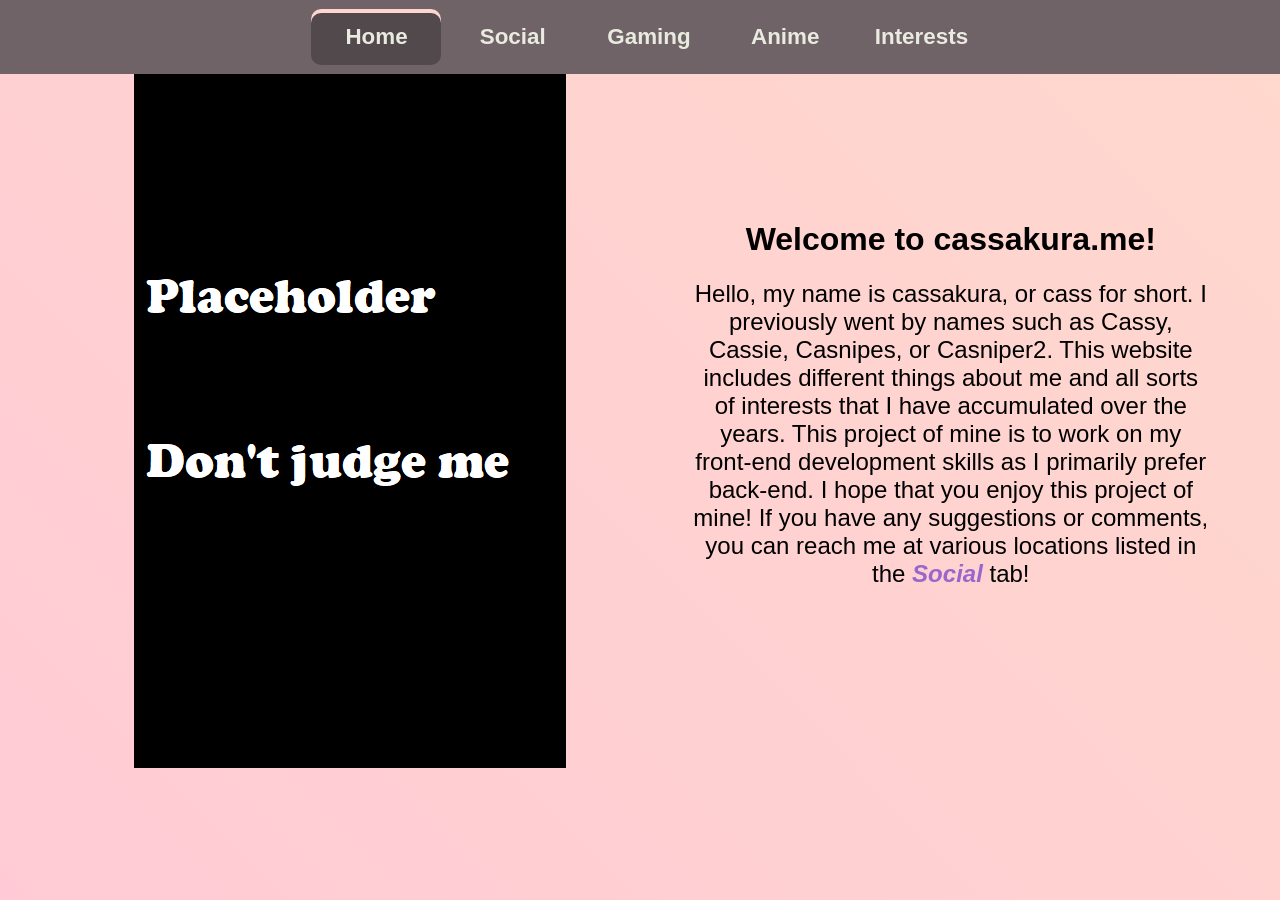
==== index.html @ 5c45cd03 "a" ====
<!DOCTYPE html>
<html>
  <head>
    <link rel="stylesheet" href="index.css">
    <meta charset = "UTF-8">
    <meta name="viewport" content="width=device-width, initial-scale=1">
  </head>

  <header>
    <div class="top-nav-bar">
      <ul>
        <li><a class="active" href="/">Home</a></li>
        <li><a href="social">Social</a></li>
        <li><a href="gaming">Gaming</a></li>
        <li><a href="anime">Anime</a></li>
        <li><a href="interests">Interests</a></li>
      </ul>
    </div>
  </header>

  <body class="bodyhome">
    <div class="allmain">
      <div class="imagemain">
        <img src="placeholder.png" />
      </div>
      <div class="homemain">
        <h1 style="text-align:center;">Welcome to cassakura.me!</h1>
        <h2 style="font-weight:normal;text-align:center;text-decoration:none;">Hello, my name is cassakura, or cass for short. I previously went by names such as Cassy, Cassie, Casnipes, or Casniper2. This website includes different things about me and all sorts of interests that I have accumulated over the years. This project of mine is to work on my front-end development skills as I primarily prefer back-end. I hope that you enjoy this project of mine! If you have any suggestions or comments, you can reach me at various locations listed in the <i><b><a href="social" style="color: #9966CC;">Social</a></b></i> tab!</h2><br><br>
      </div>
    </div>

    <script>
      window.onscroll = scrollShowNav;
      function scrollShowNav() {
         if (document.body.scrollTop > 80 || document.documentElement.scrollTop > 80)
         {
            document.getElementsByClassName("top-nav-bar")[0].style.padding = "0.1em";
         } else {
            document.getElementsByClassName("top-nav-bar")[0].style.padding = "0.3em";
         }
      }
      </script>
  </body>

</html>
---- index.css ----
*{
    font-family: sans-serif;
    text-decoration: none;
}

.top-nav-bar{
    background-color: #706367;
    text-align: center;
    padding: 0.4em;
    transition: 0.4s;
    font-size: 1.4em;
    margin-bottom: 1em;
    text-decoration: none;
    width: 100%;
    position: fixed;
    top: 0;
    left: 0;
    right: 0;
    margin-top: 0;
    margin-bottom: 0;
    height: auto;
    
}

.top-nav-bar ul{
    list-style-type: none;
    text-align: center;
    padding: 0;
    margin: 0;
    text-decoration: none;
    border-radius: 10px;
}

.top-nav-bar li{
    display: inline-block;
    text-decoration: none;
    border-radius: 10px;
}

.top-nav-bar a{
    font-family: sans-serif;
    font-weight: bold;
    text-decoration: none;
    display: block;
    width: 100px;
    padding: 15px;
    color: #E9EAE0;
}

.top-nav-bar a:visited{
    text-decoration: none;
    color: #E9EAE0;
}

.top-nav-bar a:hover{
    background-color: #E9EAE0;
    color: black;
    text-decoration: none;
    -webkit-text-stroke-width: 0px;
    border-radius: 10px;
}

.top-nav-bar .active{
    background-color: #52494c;
    box-shadow: inset 0px 4px #FFD5CF;
    border-radius: 10px;
}

.bodyhome{
    background: linear-gradient(45deg, #FFBADE, #FFC7D7, #FFD5CF, #FFE2C8, #FFEFC0);
    background-size: 400% 400%;
    animation: gradient 15s ease infinite;
    background-attachment:fixed;
    height:100%;
}

.imagemain{
    padding-top: 5%;
    padding-left: 10%;
    max-width: 100%;
}

.homemain{
    padding-top: 5%;
    padding-left: 10%;
    padding-right: 5%;
    background: none;
    align-items: center;
    justify-content: center;
}

.discordhome{
    max-width: 64em;
    margin: 1em auto;
}

.allmain{
    display: flex;
    align-items: center;
    justify-content: center;
}

@keyframes gradient {
    0% {
        background-position: 0% 50%;
    }
    50% {
        background-position: 100% 50%;
    }
    100% {
        background-position: 0% 50%;
    }
}
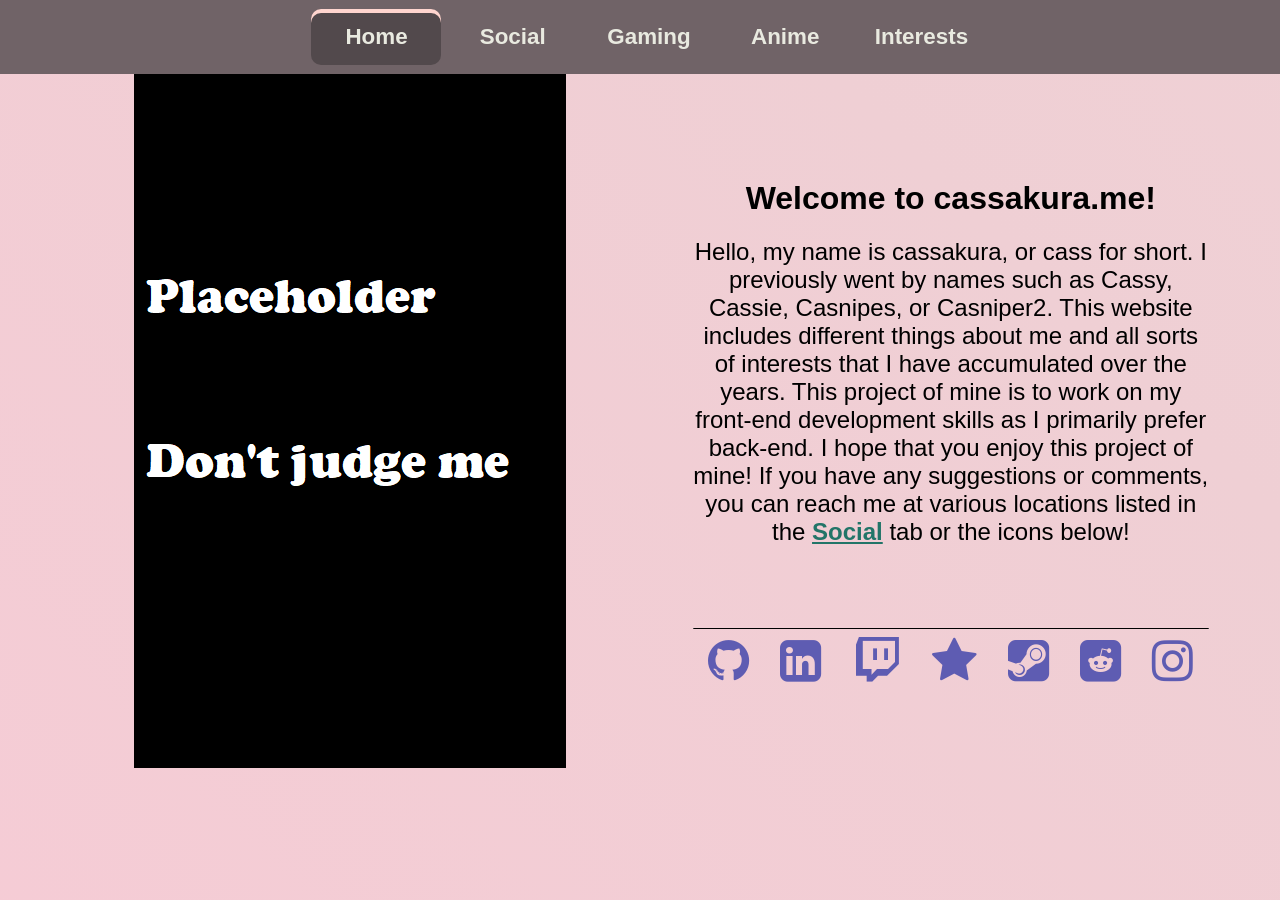
==== commit d30ad254: "A" ====
--- a/index.html
+++ b/index.html
@@ -4,6 +4,7 @@
     <link rel="stylesheet" href="index.css">
     <meta charset = "UTF-8">
     <meta name="viewport" content="width=device-width, initial-scale=1">
+    <link rel="stylesheet" href="https://maxcdn.bootstrapcdn.com/font-awesome/4.4.0/css/font-awesome.min.css">
   </head>
 
   <header>
@@ -25,7 +26,46 @@
       </div>
       <div class="homemain">
         <h1 style="text-align:center;">Welcome to cassakura.me!</h1>
-        <h2 style="font-weight:normal;text-align:center;text-decoration:none;">Hello, my name is cassakura, or cass for short. I previously went by names such as Cassy, Cassie, Casnipes, or Casniper2. This website includes different things about me and all sorts of interests that I have accumulated over the years. This project of mine is to work on my front-end development skills as I primarily prefer back-end. I hope that you enjoy this project of mine! If you have any suggestions or comments, you can reach me at various locations listed in the <i><b><a href="social" style="color: #9966CC;">Social</a></b></i> tab!</h2><br><br>
+        <h2 style="font-weight:normal;text-align:center;text-decoration:none;">Hello, my name is cassakura, or cass for short. 
+          I previously went by names such as Cassy, Cassie, Casnipes, or Casniper2. This website includes different things about me and all 
+          sorts of interests that I have accumulated over the years. This project of mine is to work on my front-end development skills as I 
+          primarily prefer back-end. I hope that you enjoy this project of mine! If you have any suggestions or comments, you can reach me at 
+          various locations listed in the <b><a href="social" style="color: #227568;text-decoration: underline;">Social</a></b> tab or the icons below!</h2><br><br>
+          <!-- FIX FIX FIX FIX FIX FIX FIX FIX FIX FIX FIX FIX FIX FIX FIX FIX FIX FIX FIX FIX FIX FIX FIX FIX FIX FIX FIX FIX FIX FIX FIX FIX FIX FIX FIX FIX FIX FIX FIX FIX FIX FIX  -->
+      <div class="hides">
+        <div class="githide" id="github">
+          <h2 style="text-align: center;font-weight:normal">[Github]</h2>
+        </div>
+        <div class="linkedhide">
+          <h2 style="text-align: center;font-weight:normal">[LinkedIn]</h2>
+        </div>
+        <div class="twitchhide">
+          <h2 style="text-align: center;font-weight:normal">[Twitch]</h2>
+        </div>
+        <div class="starhide">
+          <h2 style="text-align: center;font-weight:normal">[You're Awesome]</h2>
+        </div>
+        <div class="steamhide">
+          <h2 style="text-align: center;font-weight:normal">[Steam]</h2>
+        </div>
+        <div class="reddithide">
+          <h2 style="text-align: center;font-weight:normal">[Reddit]</h2>
+        </div>
+        <div class="instahide">
+          <h2 style="text-align: center;font-weight:normal">[Instagram]</h2>
+        </div>
+      </div>
+        <br>
+        <hr noshade size="1">
+        <div class="socialcontainers">
+          <div><a href="https://github.com/clacey2256"><i class="fa fa-github fa-3x" style="color: #5E5CB2;" id="github"></i></a></div>
+          <div><a href="https://www.linkedin.com/in/cody-lacey-3a1488171/"><i class="fa fa-linkedin-square fa-3x" style="color: #5E5CB2;" id="linkedin"></i></a></div>
+          <div><a href="https://www.twitch.tv/casniper2"><i class="fa fa-twitch fa-3x" style="color: #5E5CB2;"id="twitch"></i></a></div>
+          <div><a href=""><i class="fa fa-star fa-3x fa-flip" style="color: #5E5CB2;" id="star"></i></a></div>
+          <div><a href="https://steamcommunity.com/id/Cassakura"><i class="fa fa-steam-square fa-3x" style="color: #5E5CB2;" id="steam"></i></a></div>
+          <div><a href="https://www.reddit.com/user/casniper2"><i class="fa fa-reddit-square fa-3x" style="color: #5E5CB2;" id="reddit"></i></a></div>
+          <div><a href="https://www.instagram.com/cassakura_/"><i class="fa fa-instagram fa-3x" style="color: #5E5CB2;" id="instagram"></i></a></div>
+        </div>
       </div>
     </div>
 
--- a/index.css
+++ b/index.css
@@ -1,5 +1,5 @@
 *{
-    font-family: sans-serif;
+    font-family:sans-serif;
     text-decoration: none;
 }
 
@@ -38,7 +38,7 @@
 }
 
 .top-nav-bar a{
-    font-family: sans-serif;
+    font-family:sans-serif;
     font-weight: bold;
     text-decoration: none;
     display: block;
@@ -67,9 +67,9 @@
 }
 
 .bodyhome{
-    background: linear-gradient(45deg, #FFBADE, #FFC7D7, #FFD5CF, #FFE2C8, #FFEFC0);
+    background: linear-gradient(45deg, #FFC7D7, #EFCFD4, #F5DCE0);
     background-size: 400% 400%;
-    animation: gradient 15s ease infinite;
+    animation: gradient 8s ease infinite;
     background-attachment:fixed;
     height:100%;
 }
@@ -89,15 +89,32 @@
     justify-content: center;
 }
 
-.discordhome{
-    max-width: 64em;
-    margin: 1em auto;
-}
-
 .allmain{
     display: flex;
     align-items: center;
     justify-content: center;
+}
+
+.homemain hr{
+    border-top: 1.5px solid black;
+}
+
+.socialcontainers{
+    text-decoration: none;
+    text-align: center;
+    display: grid;
+    align-content: space-evenly;
+    grid-template-columns: auto auto auto auto auto auto auto;
+}
+
+.githide, .linkedhide, .twitchhide, .starhide, .steamhide, .reddithide, .instahide{
+    display: none;
+    visibility: hidden;
+}
+
+#github:hover .githide{
+    display: block;
+    visibility: visible;
 }
 
 @keyframes gradient {
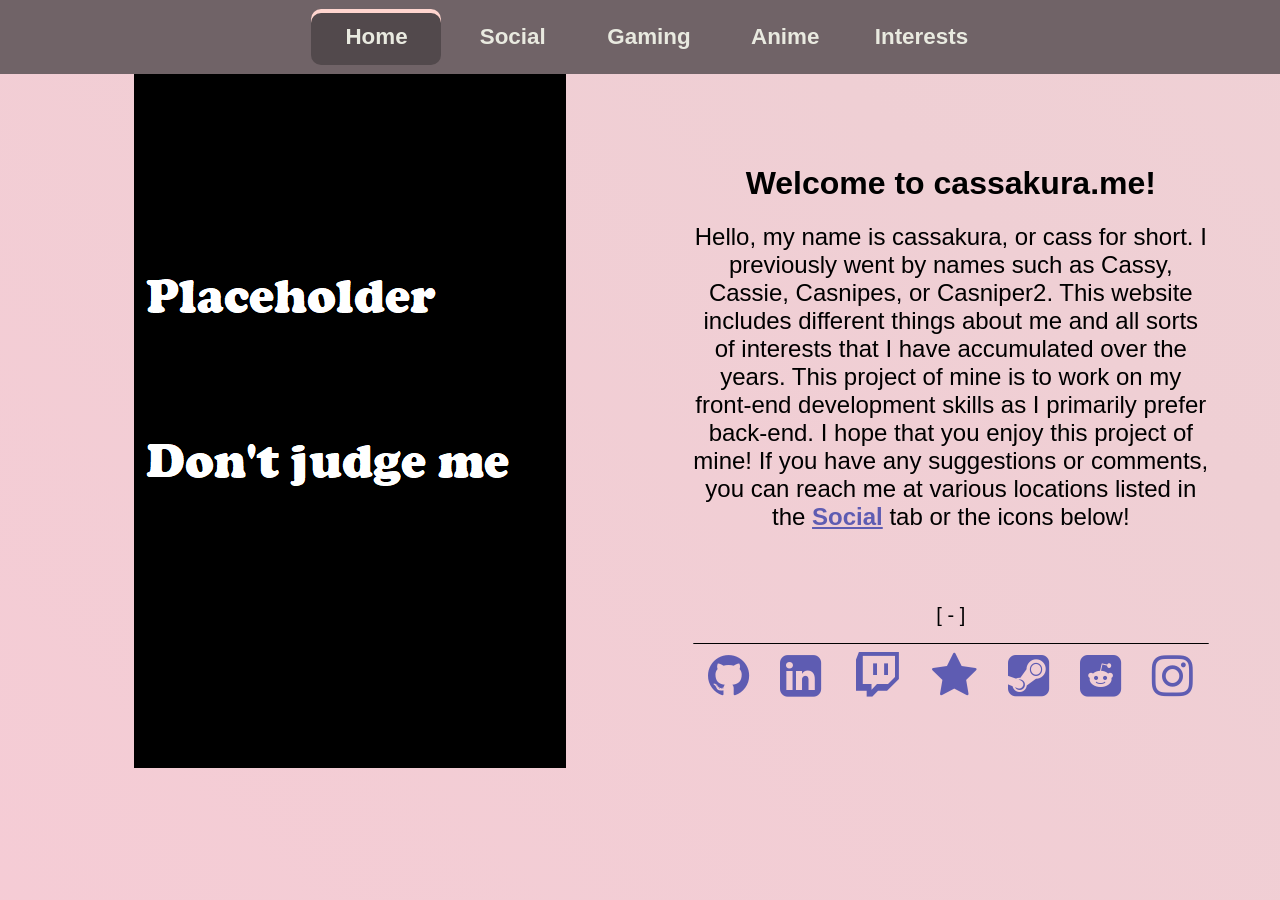
==== commit 733aea70: "a" ====
--- a/index.html
+++ b/index.html
@@ -5,6 +5,25 @@
     <meta charset = "UTF-8">
     <meta name="viewport" content="width=device-width, initial-scale=1">
     <link rel="stylesheet" href="https://maxcdn.bootstrapcdn.com/font-awesome/4.4.0/css/font-awesome.min.css">
+    <script>
+      let test = '-'
+      document.addEventListener('DOMContentLoaded', () => {
+        const hover = av => {
+          tags.innerHTML = av.target.title
+        }
+        const reset = () => {
+          tags.innerHTML = test
+       }
+      reset()
+  
+        const social = document.getElementsByClassName('socialcontainers')[0]
+        const icons = Array.from(social.querySelectorAll('a')).filter(item => item.title)
+        icons.forEach(icon => {
+          icon.addEventListener('mouseenter', hover)
+          icon.addEventListener('mouseleave', reset)
+        })
+      })
+    </script>
   </head>
 
   <header>
@@ -30,49 +49,30 @@
           I previously went by names such as Cassy, Cassie, Casnipes, or Casniper2. This website includes different things about me and all 
           sorts of interests that I have accumulated over the years. This project of mine is to work on my front-end development skills as I 
           primarily prefer back-end. I hope that you enjoy this project of mine! If you have any suggestions or comments, you can reach me at 
-          various locations listed in the <b><a href="social" style="color: #227568;text-decoration: underline;">Social</a></b> tab or the icons below!</h2><br><br>
-          <!-- FIX FIX FIX FIX FIX FIX FIX FIX FIX FIX FIX FIX FIX FIX FIX FIX FIX FIX FIX FIX FIX FIX FIX FIX FIX FIX FIX FIX FIX FIX FIX FIX FIX FIX FIX FIX FIX FIX FIX FIX FIX FIX  -->
-      <div class="hides">
-        <div class="githide" id="github">
-          <h2 style="text-align: center;font-weight:normal">[Github]</h2>
-        </div>
-        <div class="linkedhide">
-          <h2 style="text-align: center;font-weight:normal">[LinkedIn]</h2>
-        </div>
-        <div class="twitchhide">
-          <h2 style="text-align: center;font-weight:normal">[Twitch]</h2>
-        </div>
-        <div class="starhide">
-          <h2 style="text-align: center;font-weight:normal">[You're Awesome]</h2>
-        </div>
-        <div class="steamhide">
-          <h2 style="text-align: center;font-weight:normal">[Steam]</h2>
-        </div>
-        <div class="reddithide">
-          <h2 style="text-align: center;font-weight:normal">[Reddit]</h2>
-        </div>
-        <div class="instahide">
-          <h2 style="text-align: center;font-weight:normal">[Instagram]</h2>
+          various locations listed in the <b><a href="social" style="color: #5E5CB2;text-decoration: underline;">Social</a></b> tab or the icons below!</h2><br><br>
+          <!-- #227568 -->
+        <div class="social">
+          <span id="tags" style="text-align:center;text-decoration:none;">
+            "-"
+          </span>
+        <hr noshade size="1">
+        <div class="socialcontainers">
+          <a href="https://github.com/clacey2256" title="GitHub"><i class="fa fa-github fa-3x" style="color: #5E5CB2;"></i></a>
+          <a href="https://www.linkedin.com/in/cody-lacey-3a1488171/" title="LinkedIn"><i class="fa fa-linkedin-square fa-3x" style="color: #5E5CB2;" id="linkedin"></i></a>
+          <a href="https://www.twitch.tv/casniper2" title="Twitch"><i class="fa fa-twitch fa-3x" style="color: #5E5CB2;"id="twitch"></i></a>
+          <a href="" title="Star"><i class="fa fa-star fa-3x fa-flip" style="color: #5E5CB2;" id="star"></i></a>
+          <a href="https://steamcommunity.com/id/Cassakura" title="Steam"><i class="fa fa-steam-square fa-3x" style="color: #5E5CB2;" id="steam"></i></a>
+          <a href="https://www.reddit.com/user/casniper2" title="Reddit"><i class="fa fa-reddit-square fa-3x" style="color: #5E5CB2;" id="reddit"></i></a>
+          <a href="https://www.instagram.com/cassakura_/" title="Instagram"><i class="fa fa-instagram fa-3x" style="color: #5E5CB2;" id="instagram"></i></a>
         </div>
       </div>
-        <br>
-        <hr noshade size="1">
-        <div class="socialcontainers">
-          <div><a href="https://github.com/clacey2256"><i class="fa fa-github fa-3x" style="color: #5E5CB2;" id="github"></i></a></div>
-          <div><a href="https://www.linkedin.com/in/cody-lacey-3a1488171/"><i class="fa fa-linkedin-square fa-3x" style="color: #5E5CB2;" id="linkedin"></i></a></div>
-          <div><a href="https://www.twitch.tv/casniper2"><i class="fa fa-twitch fa-3x" style="color: #5E5CB2;"id="twitch"></i></a></div>
-          <div><a href=""><i class="fa fa-star fa-3x fa-flip" style="color: #5E5CB2;" id="star"></i></a></div>
-          <div><a href="https://steamcommunity.com/id/Cassakura"><i class="fa fa-steam-square fa-3x" style="color: #5E5CB2;" id="steam"></i></a></div>
-          <div><a href="https://www.reddit.com/user/casniper2"><i class="fa fa-reddit-square fa-3x" style="color: #5E5CB2;" id="reddit"></i></a></div>
-          <div><a href="https://www.instagram.com/cassakura_/"><i class="fa fa-instagram fa-3x" style="color: #5E5CB2;" id="instagram"></i></a></div>
-        </div>
       </div>
     </div>
 
     <script>
       window.onscroll = scrollShowNav;
       function scrollShowNav() {
-         if (document.body.scrollTop > 80 || document.documentElement.scrollTop > 80)
+         if (document.body.scrollTop > 120 || document.documentElement.scrollTop > 120)
          {
             document.getElementsByClassName("top-nav-bar")[0].style.padding = "0.1em";
          } else {
--- a/index.css
+++ b/index.css
@@ -1,6 +1,11 @@
 *{
     font-family:sans-serif;
     text-decoration: none;
+}
+
+body{
+    text-align: center;
+    font-family:sans-serif;
 }
 
 .top-nav-bar{
@@ -107,15 +112,26 @@
     grid-template-columns: auto auto auto auto auto auto auto;
 }
 
-.githide, .linkedhide, .twitchhide, .starhide, .steamhide, .reddithide, .instahide{
-    display: none;
-    visibility: hidden;
+span{
+    font-family:sans-serif;
+    display: block;
+    font-size: 1.25em;
+    margin-top: 0.83em;
+    margin-bottom: 0.83em;
+    margin-left: 0;
+    margin-right: 0;
 }
 
-#github:hover .githide{
-    display: block;
-    visibility: visible;
+span:before{
+    content: "[ ";
+    color: black;
 }
+
+span:after{
+    content: " ]";
+    color: black;
+}
+
 
 @keyframes gradient {
     0% {
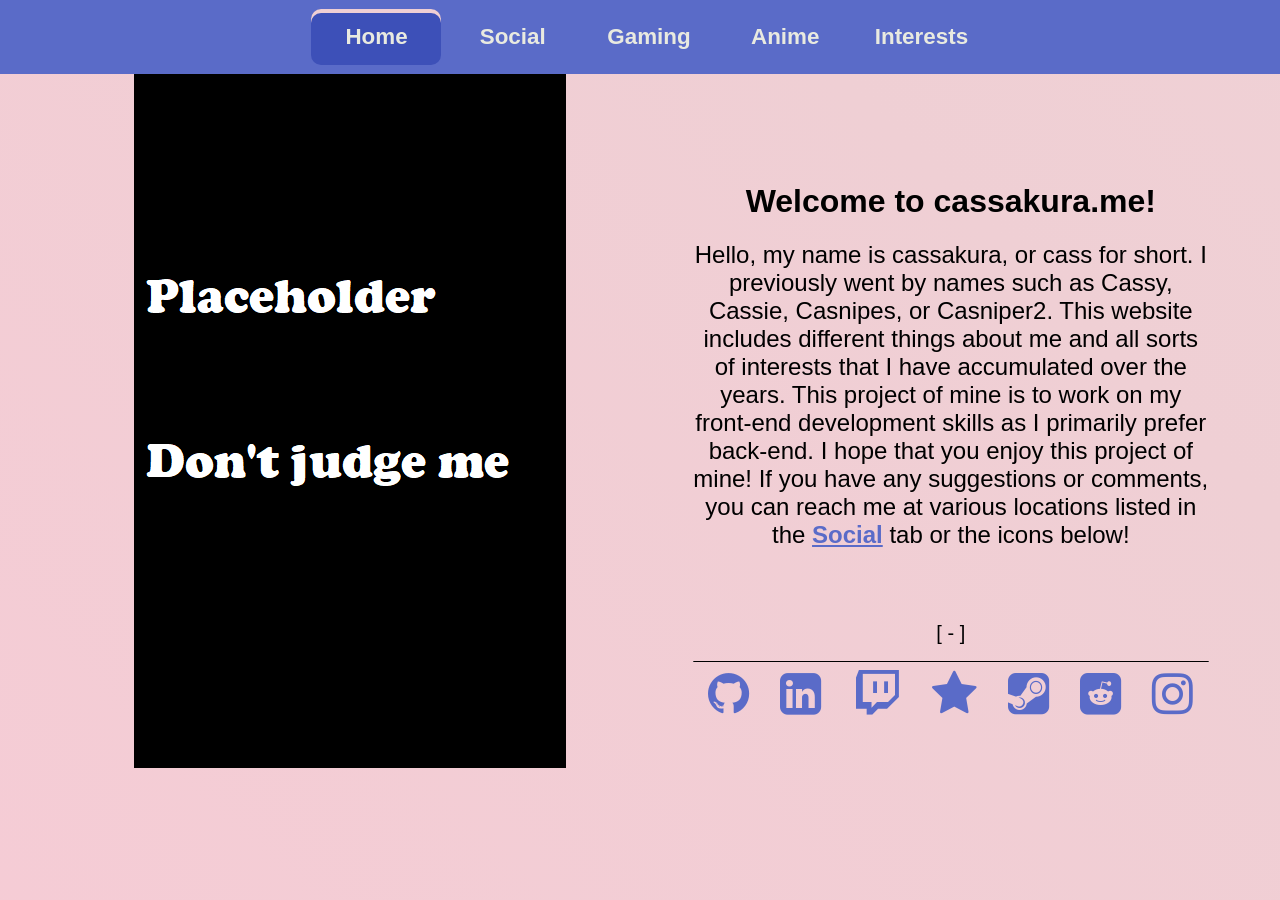
==== commit 900ce304: "a" ====
--- a/index.html
+++ b/index.html
@@ -44,26 +44,28 @@
         <img src="placeholder.png" />
       </div>
       <div class="homemain">
+        <br><br>
         <h1 style="text-align:center;">Welcome to cassakura.me!</h1>
         <h2 style="font-weight:normal;text-align:center;text-decoration:none;">Hello, my name is cassakura, or cass for short. 
           I previously went by names such as Cassy, Cassie, Casnipes, or Casniper2. This website includes different things about me and all 
           sorts of interests that I have accumulated over the years. This project of mine is to work on my front-end development skills as I 
           primarily prefer back-end. I hope that you enjoy this project of mine! If you have any suggestions or comments, you can reach me at 
-          various locations listed in the <b><a href="social" style="color: #5E5CB2;text-decoration: underline;">Social</a></b> tab or the icons below!</h2><br><br>
+          various locations listed in the <b><a href="social" style="color: #5A6BC8;text-decoration: underline;">Social</a></b> tab or the icons below!</h2><br><br>
           <!-- #227568 -->
+          <!-- #C6818C -->
         <div class="social">
           <span id="tags" style="text-align:center;text-decoration:none;">
             "-"
           </span>
         <hr noshade size="1">
         <div class="socialcontainers">
-          <a href="https://github.com/clacey2256" title="GitHub"><i class="fa fa-github fa-3x" style="color: #5E5CB2;"></i></a>
-          <a href="https://www.linkedin.com/in/cody-lacey-3a1488171/" title="LinkedIn"><i class="fa fa-linkedin-square fa-3x" style="color: #5E5CB2;" id="linkedin"></i></a>
-          <a href="https://www.twitch.tv/casniper2" title="Twitch"><i class="fa fa-twitch fa-3x" style="color: #5E5CB2;"id="twitch"></i></a>
-          <a href="" title="Star"><i class="fa fa-star fa-3x fa-flip" style="color: #5E5CB2;" id="star"></i></a>
-          <a href="https://steamcommunity.com/id/Cassakura" title="Steam"><i class="fa fa-steam-square fa-3x" style="color: #5E5CB2;" id="steam"></i></a>
-          <a href="https://www.reddit.com/user/casniper2" title="Reddit"><i class="fa fa-reddit-square fa-3x" style="color: #5E5CB2;" id="reddit"></i></a>
-          <a href="https://www.instagram.com/cassakura_/" title="Instagram"><i class="fa fa-instagram fa-3x" style="color: #5E5CB2;" id="instagram"></i></a>
+          <a href="https://github.com/clacey2256" title="GitHub"><i class="fa fa-github fa-3x" style="color: #5A6BC8;"></i></a>
+          <a href="https://www.linkedin.com/in/cody-lacey-3a1488171/" title="LinkedIn"><i class="fa fa-linkedin-square fa-3x" style="color: #5A6BC8;" id="linkedin"></i></a>
+          <a href="https://www.twitch.tv/casniper2" title="Twitch"><i class="fa fa-twitch fa-3x" style="color: #5A6BC8;"id="twitch"></i></a>
+          <a href="" title="You're Awesome!"><i class="fa fa-star fa-3x fa-flip" style="color: #5A6BC8;" id="star"></i></a>
+          <a href="https://steamcommunity.com/id/Cassakura" title="Steam"><i class="fa fa-steam-square fa-3x" style="color: #5A6BC8;" id="steam"></i></a>
+          <a href="https://www.reddit.com/user/casniper2" title="Reddit"><i class="fa fa-reddit-square fa-3x" style="color: #5A6BC8;" id="reddit"></i></a>
+          <a href="https://www.instagram.com/cassakura_/" title="Instagram"><i class="fa fa-instagram fa-3x" style="color: #5A6BC8;" id="instagram"></i></a>
         </div>
       </div>
       </div>
--- a/index.css
+++ b/index.css
@@ -9,7 +9,7 @@
 }
 
 .top-nav-bar{
-    background-color: #706367;
+    background-color: #5A6BC8;
     text-align: center;
     padding: 0.4em;
     transition: 0.4s;
@@ -66,8 +66,8 @@
 }
 
 .top-nav-bar .active{
-    background-color: #52494c;
-    box-shadow: inset 0px 4px #FFD5CF;
+    background-color: #3d50b8;
+    box-shadow: inset 0px 4px #EFCFD4;
     border-radius: 10px;
 }
 
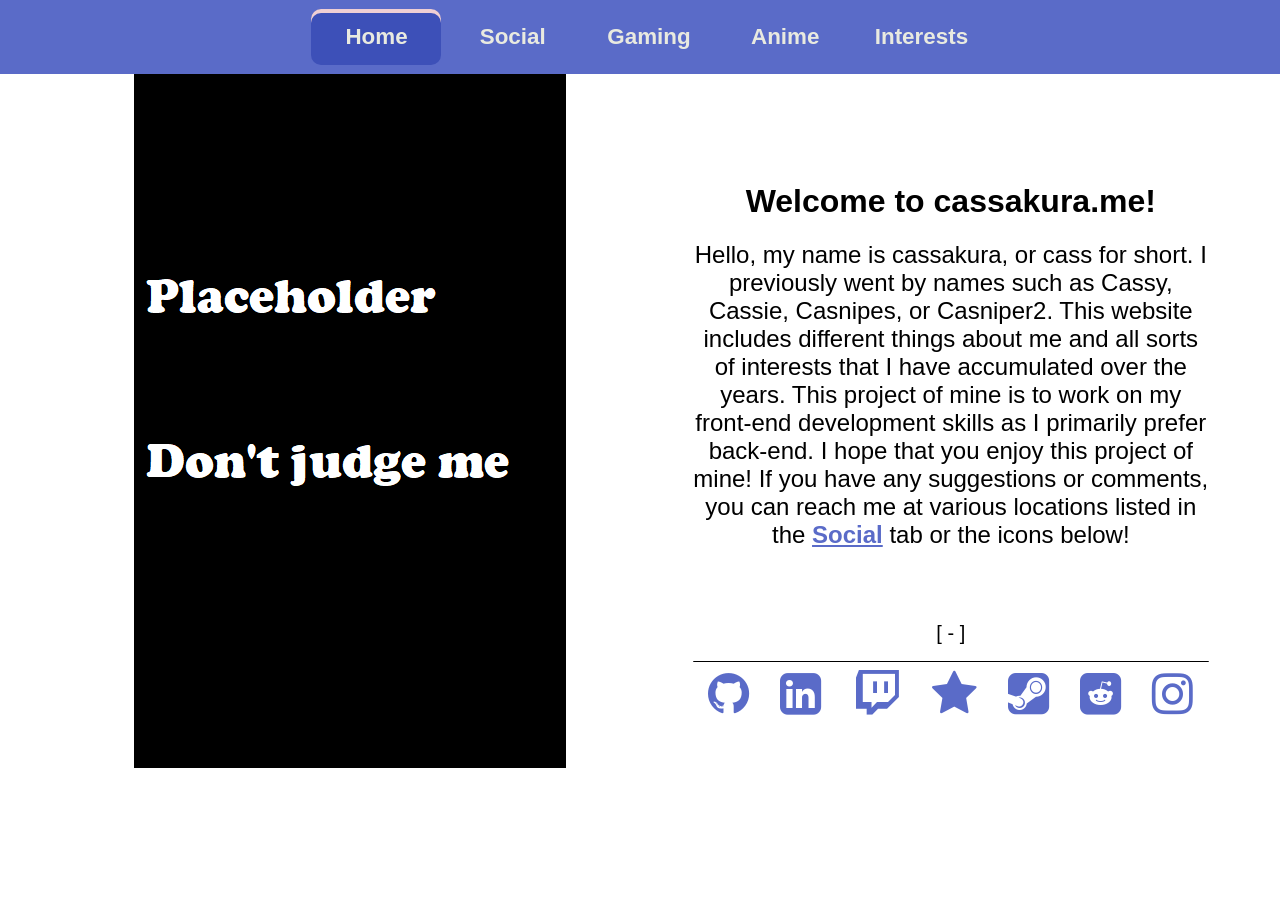
==== commit 674b2177: "a" ====
--- a/index.html
+++ b/index.html
@@ -38,7 +38,7 @@
     </div>
   </header>
 
-  <body class="bodyhome">
+  <body>
     <div class="allmain">
       <div class="imagemain">
         <img src="placeholder.png" />
--- a/index.css
+++ b/index.css
@@ -6,6 +6,22 @@
 body{
     text-align: center;
     font-family:sans-serif;
+}
+
+.button{
+    text-align: center;
+    font-family:sans-serif;
+    background-color: #3d50b8;
+    border-radius: 4px;
+    border: none;
+}
+
+.button:hover{
+    background-color: #E9EAE0;
+    color: black;
+    text-decoration: none;
+    -webkit-text-stroke-width: 0px;
+    border-radius: 10px;
 }
 
 .top-nav-bar{
@@ -132,6 +148,25 @@
     color: black;
 }
 
+.starbody{
+    padding-top: 7%;
+    padding-left: 10%;
+    padding-right: 5%;
+    background-image: url('rabbit.png');
+    align-items: center;
+    justify-content: center;
+}
+
+.starmain{
+    background: rgba(61,80,184,.65);
+    border-radius: 10px;
+    border-spacing: 10%;
+    padding-left: 1%;
+    padding-right: 1%;
+    border-style:solid;
+    border-color: rgba(61,80,184);
+}
+
 
 @keyframes gradient {
     0% {
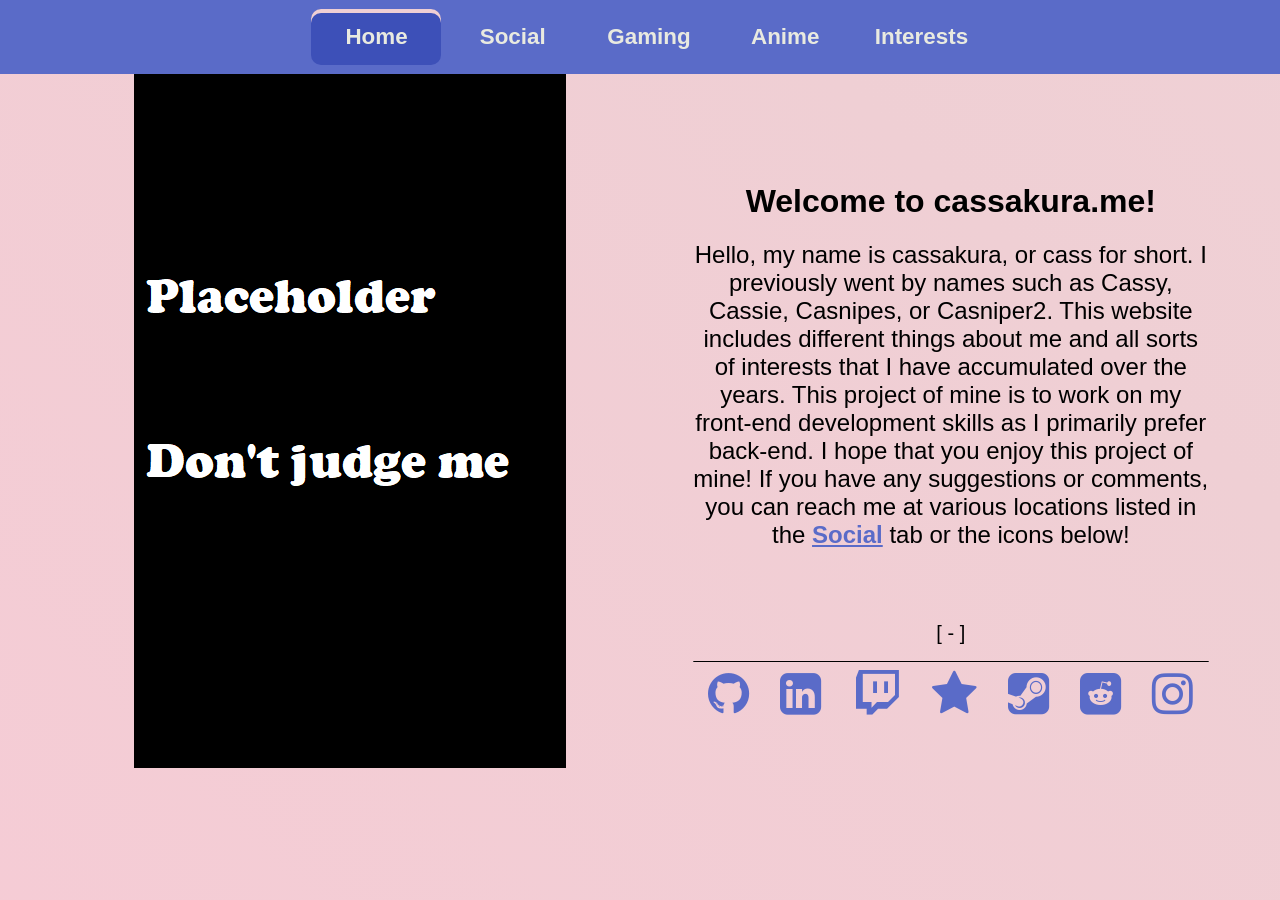
==== commit bf71d793: "Update index.html" ====
--- a/index.html
+++ b/index.html
@@ -38,7 +38,7 @@
     </div>
   </header>
 
-  <body>
+  <body class="bodyhome">
     <div class="allmain">
       <div class="imagemain">
         <img src="placeholder.png" />
